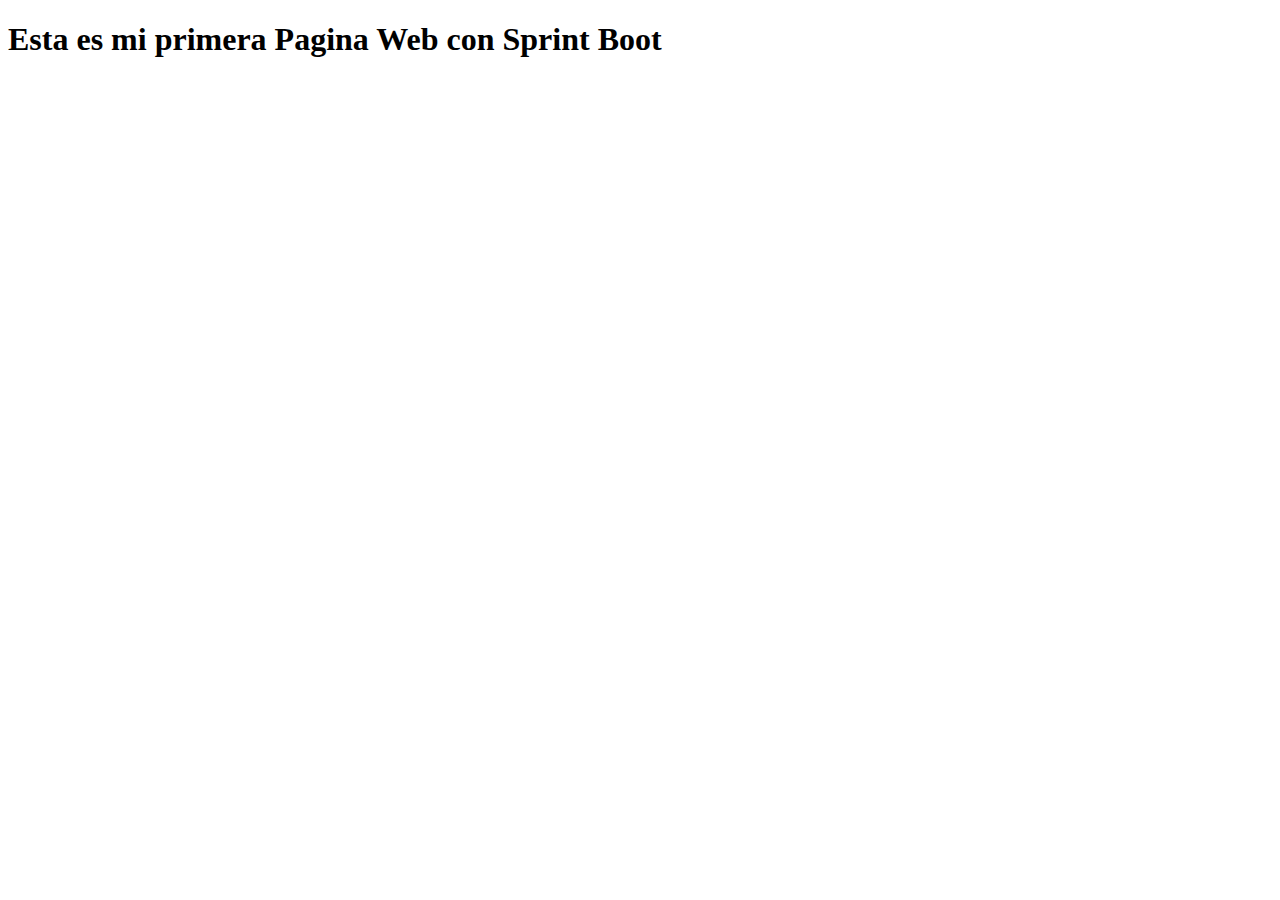
==== target/classes/static/index.html @ 36fc1127 "creacion entidades" ====
<!doctype html>
<html xmlns:th="http://thymeleaf.org">
<head>
    <meta charset="UTF-8">
    <meta name="viewport"
          content="width=device-width, user-scalable=no, initial-scale=1.0, maximum-scale=1.0, minimum-scale=1.0">
    <meta http-equiv="X-UA-Compatible" content="ie=edge">
    <title>Agenda Xipe</title>
</head>
<body>
    <h1>Esta es mi primera Pagina Web con Sprint Boot</h1>
</body>
</html>
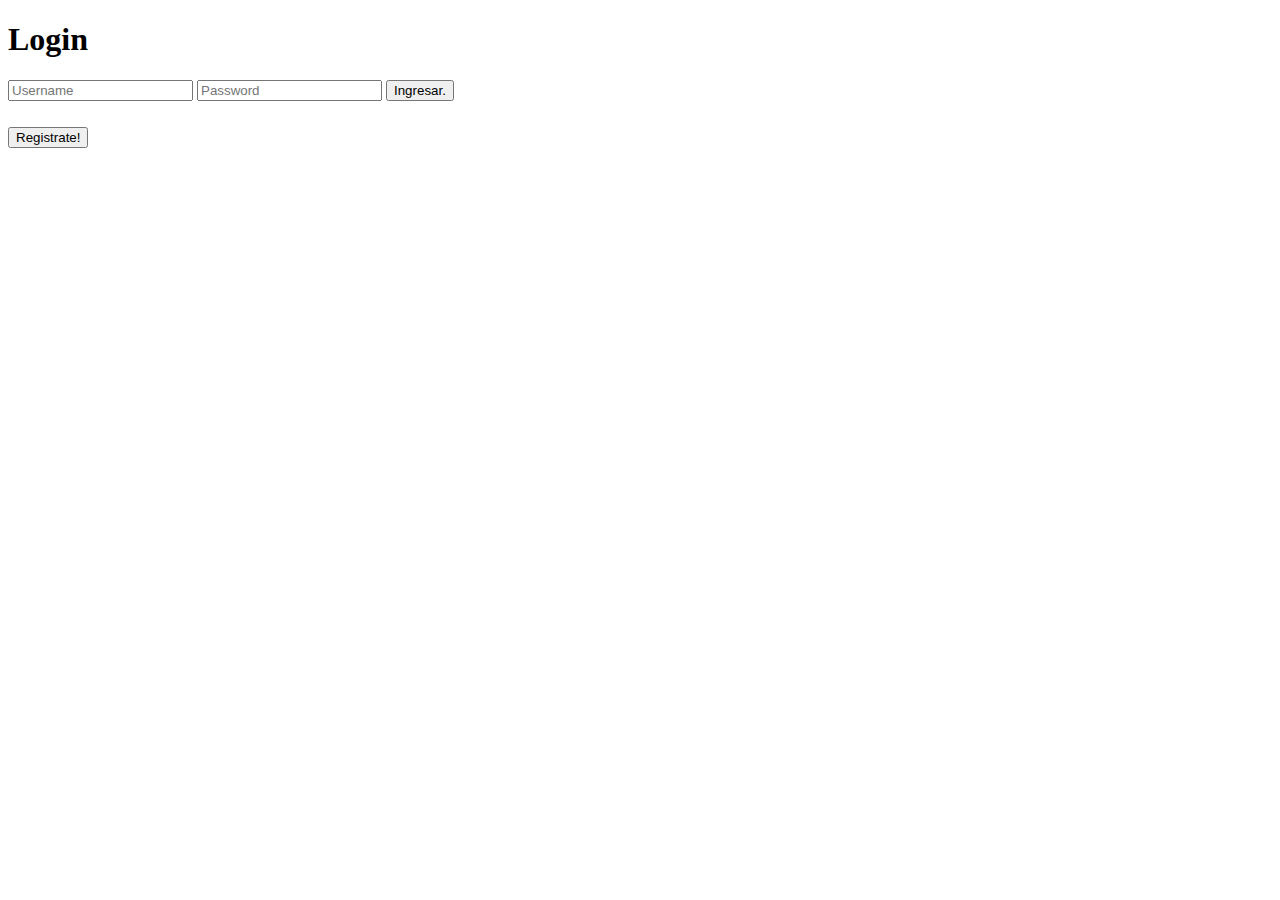
==== commit 9cc8213b: "actualizacion de backend" ====
--- a/target/classes/static/index.html
+++ b/target/classes/static/index.html
@@ -1,13 +1,27 @@
 <!doctype html>
-<html xmlns:th="http://thymeleaf.org">
+<html xmlns="http://www.w3.org/1999/html">
 <head>
     <meta charset="UTF-8">
-    <meta name="viewport"
-          content="width=device-width, user-scalable=no, initial-scale=1.0, maximum-scale=1.0, minimum-scale=1.0">
-    <meta http-equiv="X-UA-Compatible" content="ie=edge">
-    <title>Agenda Xipe</title>
+    <meta http-equiv="X-UA-Compatible" content="IE=edge">
+    <meta name="viewport" content="width=device-width, initial-scale=1.0">
+
+    <title>Habilitacion Mision TIC</title>
+
+        <link rel="stylesheet" href="css/normalize.css">
+        <link href="https://fonts.googleapis.com/css2?family=Krub:wght@400;700&display=swap" rel="stylesheet">
+            <link rel="preconnect" href="https://fonts.googleapis.com">
+            <link rel="preconnect" href="https://fonts.gstatic.com" crossorigin>
+            <link href="css/styles.css" rel="stylesheet">
 </head>
 <body>
-    <h1>Esta es mi primera Pagina Web con Sprint Boot</h1>
+<div class="login">
+    <h1>Login</h1>
+    <form method="post">
+        <input type="text" name="u" placeholder="Username" required="required" />
+        <input type="password" name="p" placeholder="Password" required="required" />
+        <button type="submit" class="btn btn-primary btn-block btn-large">Ingresar.</button>
+    </form>
+    <h2> <button type="button" class="btn btn-primary btn-block btn-large">Registrate!</button></h2>
+</div>
 </body>
 </html>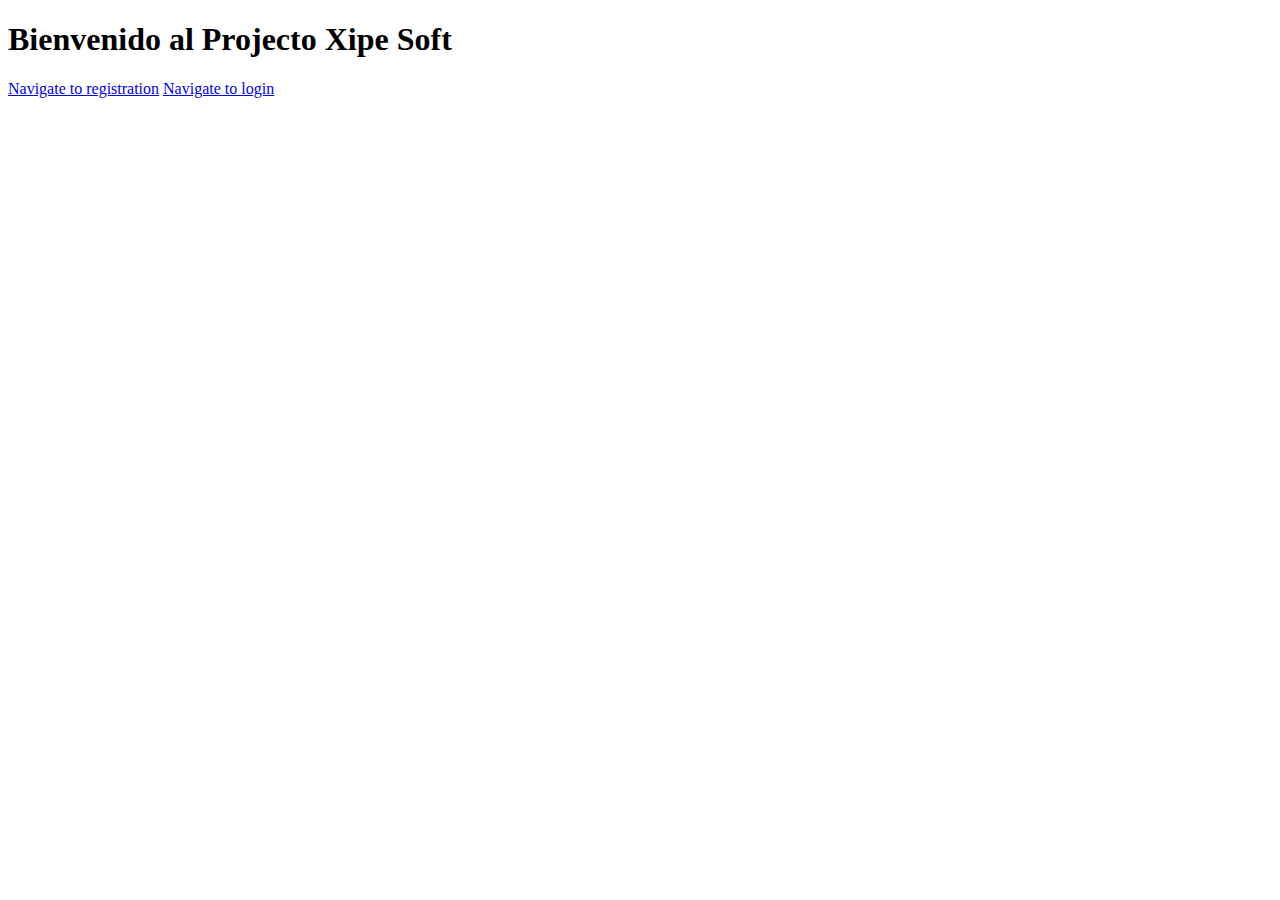
==== commit 96564ddf: "Creacion de entidades profile y task, creacion de repositorios. y crud de login * aun no funcional*" ====
--- a/target/classes/static/index.html
+++ b/target/classes/static/index.html
@@ -1,27 +1,26 @@
 <!doctype html>
-<html xmlns="http://www.w3.org/1999/html">
+<html xmlns="http://www">
 <head>
     <meta charset="UTF-8">
     <meta http-equiv="X-UA-Compatible" content="IE=edge">
     <meta name="viewport" content="width=device-width, initial-scale=1.0">
 
-    <title>Habilitacion Mision TIC</title>
+    <title>Habilitación Misión TIC</title>
 
-        <link rel="stylesheet" href="css/normalize.css">
-        <link href="https://fonts.googleapis.com/css2?family=Krub:wght@400;700&display=swap" rel="stylesheet">
-            <link rel="preconnect" href="https://fonts.googleapis.com">
-            <link rel="preconnect" href="https://fonts.gstatic.com" crossorigin>
-            <link href="css/styles.css" rel="stylesheet">
+    <link rel="stylesheet" href="css/normalize.css">
+    <link href="https://fonts.googleapis.com/css2?family=Krub:wght@400;700&display=swap" rel="stylesheet">
+    <link rel="preconnect" href="https://fonts.googleapis.com">
+    <link rel="preconnect" href="https://fonts.gstatic.com" crossorigin>
+
 </head>
 <body>
-<div class="login">
-    <h1>Login</h1>
-    <form method="post">
-        <input type="text" name="u" placeholder="Username" required="required" />
-        <input type="password" name="p" placeholder="Password" required="required" />
-        <button type="submit" class="btn btn-primary btn-block btn-large">Ingresar.</button>
-    </form>
-    <h2> <button type="button" class="btn btn-primary btn-block btn-large">Registrate!</button></h2>
-</div>
+
+
+    <h1> Bienvenido al Projecto Xipe Soft </h1>
+    <a href="/register">Navigate to registration</a>
+    <a href="/login">Navigate to login</a>
+
+
+
 </body>
 </html>